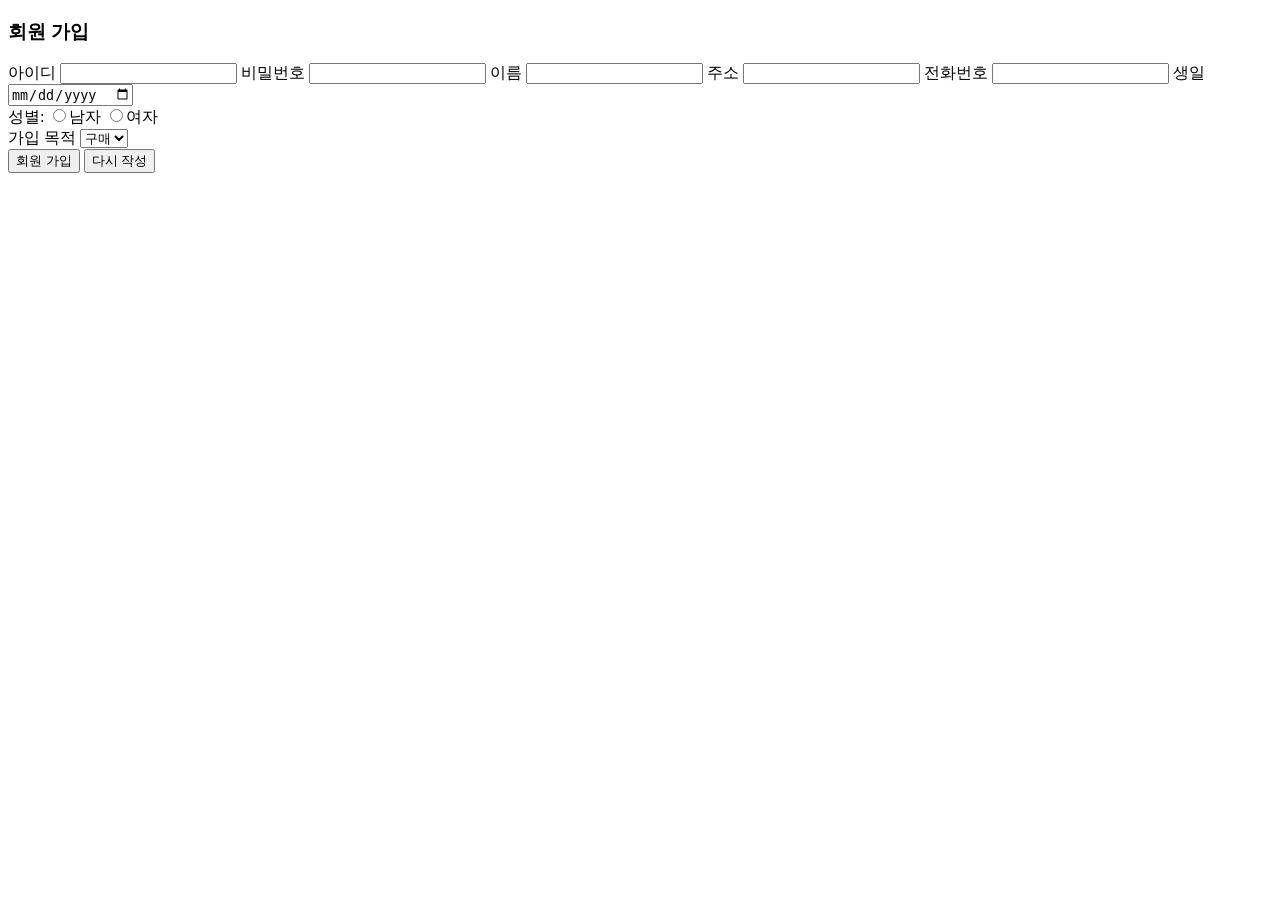
==== Member/src/main/resources/templates/addmember.html @ 60bd2d19 "1227" ====
<!DOCTYPE html>
<html xmlns:th="http://www.thymeleaf.org">
<head>
	<meta charset="UTF-8">
	<link th:href="@{/css/header.css}" rel="stylesheet" />
	<link th:href="@{/css/footer.css}" rel="stylesheet" />
	<link th:href="@{/css/addmember.css}" rel="stylesheet" />
	<link th:href="@{/css/reset2.css}" rel="stylesheet" />
	<link th:href="@{/css/reset.css}" rel="stylesheet" />
	
	<title>Insert title here</title>
</head>
<body>

	<div id="container">
		<header th:replace="header :: header">
		</header>


		 <main id="addmem_con">
            <div class="addmem_box">
                <h3>회원 가입</h3>

                <form class="addmem_form" method="post" action="/member/add">

                    <label class="form_tag">아이디</label>
                    <input type="text" id="id" name="id" class="form_set1">

                    <label class="form_tag">비밀번호</label>
                    <input type="password" id="pwd" name="pwd" class="form_set1">

                    <label class="form_tag">이름</label>
                    <input type="text" id="name" name="name" class="form_set1">

                    <label class="form_tag">주소</label>
                    <input type="text" id="addr" name="addr" class="form_set1">

                    <label class="form_tag">전화번호</label>
                    <input type="tel"  id="tel" name="tel" class="form_set1">

                    <label class="form_tag">생일</label>
                    <input type="date" id="birth" name="birth" class="form_set1">


                    <div class="radio_set">
                        성별:
                        <input type="radio" id="gender" name="gender" value="남자">남자
                        <input type="radio" id="gender" name="gender" value="여자">여자
                    </div>


                    <label class="form_tag">가입 목적</label>
                    <select name="type" class="form_set1" id="type">
                        <option value="1">구매</option>
                        <option value="2">판매</option>
                    </select>
                    <div class="add_btn_layout">
                        <button type="submit">회원 가입</button>
                        <button type="reset">다시 작성</button>
                    </div>
                </form>

            </div>


        </main>


			<footer th:replace="footer.html::footer"></footer>

	</div>

</body>

</html>
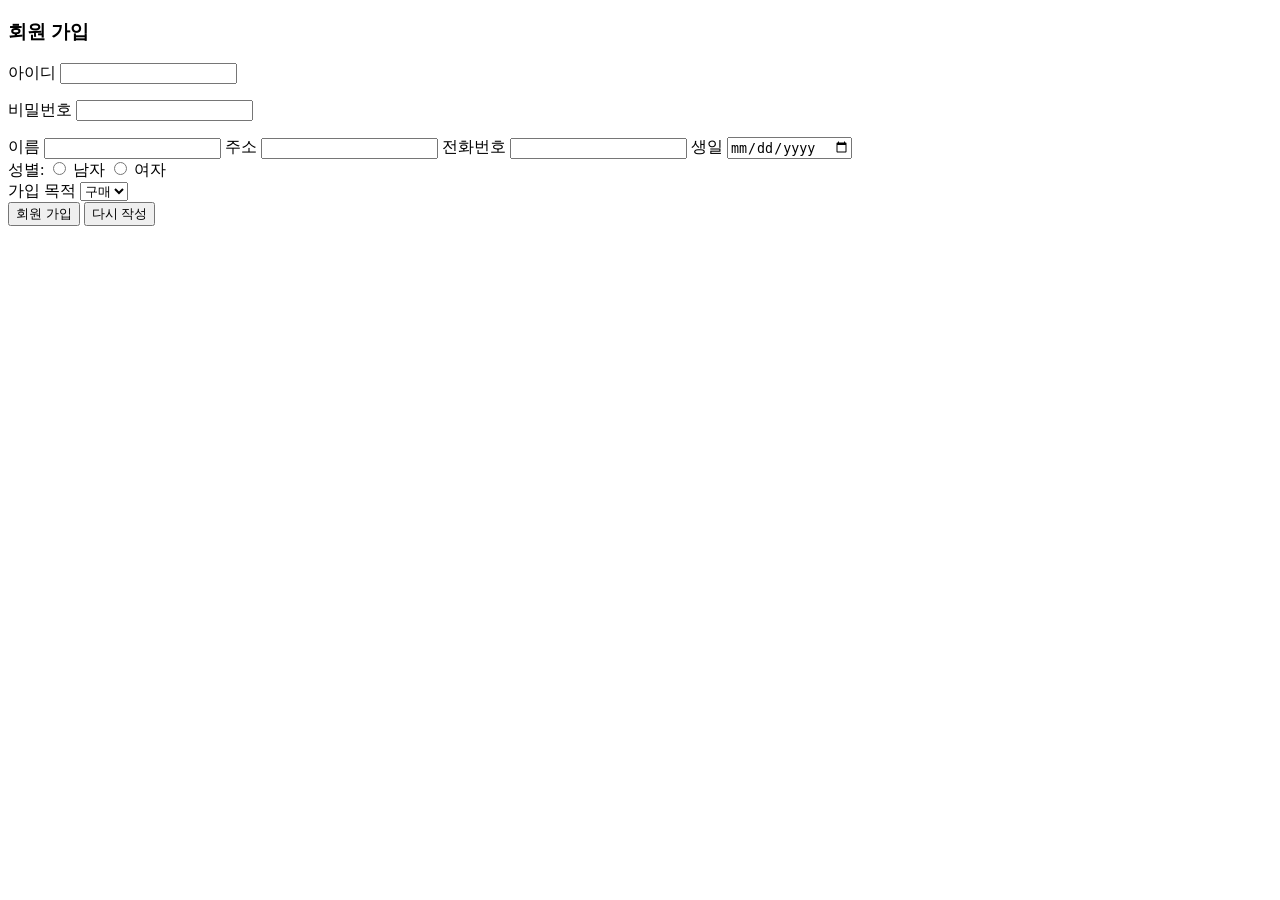
==== commit 6e23b0ab: "12.28 쇼핑몰 찜하기 업데이트 , 전체검색 오류 수정" ====
--- a/Member/src/main/resources/templates/addmember.html
+++ b/Member/src/main/resources/templates/addmember.html
@@ -1,72 +1,185 @@
 <!DOCTYPE html>
 <html xmlns:th="http://www.thymeleaf.org">
 <head>
-	<meta charset="UTF-8">
-	<link th:href="@{/css/header.css}" rel="stylesheet" />
-	<link th:href="@{/css/footer.css}" rel="stylesheet" />
-	<link th:href="@{/css/addmember.css}" rel="stylesheet" />
-	<link th:href="@{/css/reset2.css}" rel="stylesheet" />
-	<link th:href="@{/css/reset.css}" rel="stylesheet" />
-	
-	<title>Insert title here</title>
+<meta charset="UTF-8">
+<link th:href="@{/css/header.css}" rel="stylesheet" />
+<link th:href="@{/css/footer.css}" rel="stylesheet" />
+<link th:href="@{/css/addmember.css}" rel="stylesheet" />
+<link th:href="@{/css/reset2.css}" rel="stylesheet" />
+<link th:href="@{/css/reset.css}" rel="stylesheet" />
+
+<title>Insert title here</title>
+
+<script src="https://ajax.googleapis.com/ajax/libs/jquery/3.5.1/jquery.min.js"></script>
+
+<script type="text/javascript">
+	$(function() {
+		$("#pwd").focus(function() {
+			$(".pwdchk").text("");				
+		});
+		$("#id").focus(function() {
+			$(".chkent").text("");				
+		});
+		$("#pwd").blur(function() {
+			const pwd = $("#pwd").val();
+			if (pwd == "" || pwd == null) {
+				$(".pwdchk").text("비밀번호가 공백입니다");
+				$("#pwd").val("");
+				return false;
+			}else if (pwd.length < 8) {
+				$(".pwdchk").text("비밀번호는 8글자 이상 20글자 이하");
+				$("#pwd").val("");
+				return false;
+			}else if (pwd.length > 21) {
+				$(".pwdchk").text("비밀번호는 8글자 이상 20글자 이하");
+				$("#pwd").val("");
+				return false;
+			}else{
+				$(".pwdchk").text("적합한 비밀번호입니다");
+				$(".pwdchk").css("color","blue");
+			}
+		});
+		
+			
+		$("#id").blur(function() {
+			const id = $("#id").val();
+			if (id == "" || id == null) {
+				$(".chkent").text("아이디값이 공백입니다");
+				$("#id").val("");
+				return false;
+			}else if (id.length < 8) {
+				$(".chkent").text("아이디는 8글자 이상 16글자 이하");
+				$("#id").val("");
+				return false;
+			}else if (id.length > 17) {
+				$(".chkent").text("아이디는 8글자 이상 16글자 이하");
+				$("#id").val("");
+				return false;
+			}else{
+				$(".chkent").text("");
+			}		
+			$.ajax({
+				url : "/idchk",
+				type : "GET",
+				data : {
+					id : id
+				},
+				success : function(result) {
+					if (result == 'no') {
+						$(".chkent").text("*사용 불가능한 아이디");
+						$(".chkent").css("color", "red");
+						$("#chkval").val("false");
+					} else {
+						$(".chkent").text("*사용 가능한 아이디");
+						$(".chkent").css("color", "blue");
+						$("#chkval").val("true");
+					}
+				}
+			});
+
+		});
+
+		$("#addmem_btn").click(function() {
+			const chk = $("#chkval").val();
+			if ($('#id').val() == "" || $('#id').val() == null) {
+				alert("아이디가 공백입니다");
+				return false;
+			}
+			if ($('#pwd').val() == "" || $('#pwd').val() == null) {
+				alert("비밀번호가 공백입니다");
+				return false;
+			}
+			if ($('#name').val() == "" || $('#name').val() == null) {
+				alert("이름이 공백입니다");
+				return false;
+			}
+			if ($('#addr').val() == "" || $('#addr').val() == null) {
+				alert("주소가 없습니다");
+				return false;
+			}
+			if ($('#tel').val() == "" || $('#tel').val() == null) {
+				alert("전화번호를 입력하세요");
+				return false;
+			}
+			if ($('#birth').val() == "" || $('#birth').val() == null) {
+				alert("생일을 입력하세요");
+				return false;
+			}
+			if ($('#gender').val() == "" || $('#gender').val() == null) {
+				alert("성별을 체크하세요");
+				return false;
+			}
+
+			if (chk == 'false') {
+				alert("ID중복 체크가 맞지 않습니다.");
+				return false;
+			} else {
+				memForm.submit();
+			}
+
+		});
+
+	});
+</script>
 </head>
 <body>
 
 	<div id="container">
-		<header th:replace="header :: header">
-		</header>
+		<header th:replace="header :: header"> </header>
 
 
-		 <main id="addmem_con">
-            <div class="addmem_box">
-                <h3>회원 가입</h3>
+		<main id="addmem_con">
+			<div class="addmem_box">
+				<h3>회원 가입</h3>
 
-                <form class="addmem_form" method="post" action="/member/add">
+				<form class="addmem_form" method="post" action="/member/add" name="memForm">
+					<input type="hidden" value="false" id="chkval">
+					<label class="form_tag">아이디</label>
+					<input type="text" id="id" name="id" class="form_set1">
+					<p class="chkent"></p>
+					<label class="form_tag">비밀번호</label>
+					<input type="password" id="pwd" name="pwd" class="form_set1">
+					<p class="pwdchk"></p>
+					<label class="form_tag">이름</label>
+					<input type="text" id="name" name="name" class="form_set1">
 
-                    <label class="form_tag">아이디</label>
-                    <input type="text" id="id" name="id" class="form_set1">
+					<label class="form_tag">주소</label>
+					<input type="text" id="addr" name="addr" class="form_set1">
 
-                    <label class="form_tag">비밀번호</label>
-                    <input type="password" id="pwd" name="pwd" class="form_set1">
+					<label class="form_tag">전화번호</label>
+					<input type="tel" id="tel" name="tel" class="form_set1">
 
-                    <label class="form_tag">이름</label>
-                    <input type="text" id="name" name="name" class="form_set1">
-
-                    <label class="form_tag">주소</label>
-                    <input type="text" id="addr" name="addr" class="form_set1">
-
-                    <label class="form_tag">전화번호</label>
-                    <input type="tel"  id="tel" name="tel" class="form_set1">
-
-                    <label class="form_tag">생일</label>
-                    <input type="date" id="birth" name="birth" class="form_set1">
+					<label class="form_tag">생일</label>
+					<input type="date" id="birth" name="birth" class="form_set1">
 
 
-                    <div class="radio_set">
-                        성별:
-                        <input type="radio" id="gender" name="gender" value="남자">남자
-                        <input type="radio" id="gender" name="gender" value="여자">여자
-                    </div>
+					<div class="radio_set">
+						성별:
+						<input type="radio" id="gender" name="gender" value="남자">
+						남자
+						<input type="radio" id="gender" name="gender" value="여자">
+						여자
+					</div>
 
 
-                    <label class="form_tag">가입 목적</label>
-                    <select name="type" class="form_set1" id="type">
-                        <option value="1">구매</option>
-                        <option value="2">판매</option>
-                    </select>
-                    <div class="add_btn_layout">
-                        <button type="submit">회원 가입</button>
-                        <button type="reset">다시 작성</button>
-                    </div>
-                </form>
+					<label class="form_tag">가입 목적</label>
+					<select name="type" class="form_set1" id="type">
+						<option value="1">구매</option>
+						<option value="2">판매</option>
+					</select>
+					<div class="add_btn_layout">
+						<button type="button" id="addmem_btn">회원 가입</button>
+						<button type="reset">다시 작성</button>
+					</div>
+				</form>
 
-            </div>
+			</div>
 
 
-        </main>
+		</main>
 
 
-			<footer th:replace="footer.html::footer"></footer>
+		<footer th:replace="footer.html::footer"></footer>
 
 	</div>
 
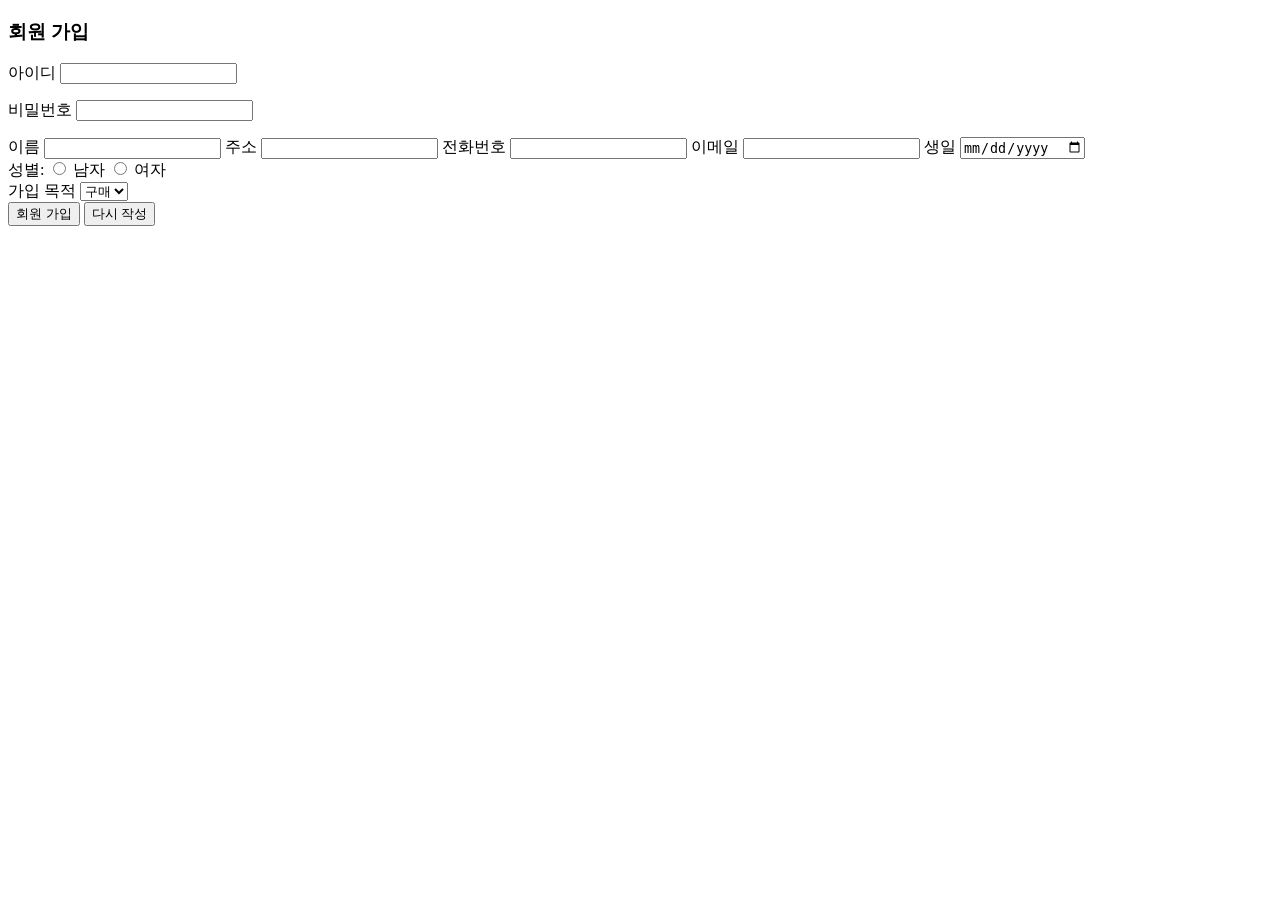
==== commit b0a6c3b6: "1228-2 쇼핑몰 이메일인증 ID 찾기 구현" ====
--- a/Member/src/main/resources/templates/addmember.html
+++ b/Member/src/main/resources/templates/addmember.html
@@ -101,6 +101,10 @@
 				alert("전화번호를 입력하세요");
 				return false;
 			}
+			if ($('#email').val() == "" || $('#email').val() == null) {
+				alert("전화번호를 입력하세요");
+				return false;
+			}
 			if ($('#birth').val() == "" || $('#birth').val() == null) {
 				alert("생일을 입력하세요");
 				return false;
@@ -148,7 +152,9 @@
 
 					<label class="form_tag">전화번호</label>
 					<input type="tel" id="tel" name="tel" class="form_set1">
-
+					
+					<label class="form_tag">이메일</label>
+					<input type="email" id="email" name="email" class="form_set1">
 					<label class="form_tag">생일</label>
 					<input type="date" id="birth" name="birth" class="form_set1">
 
